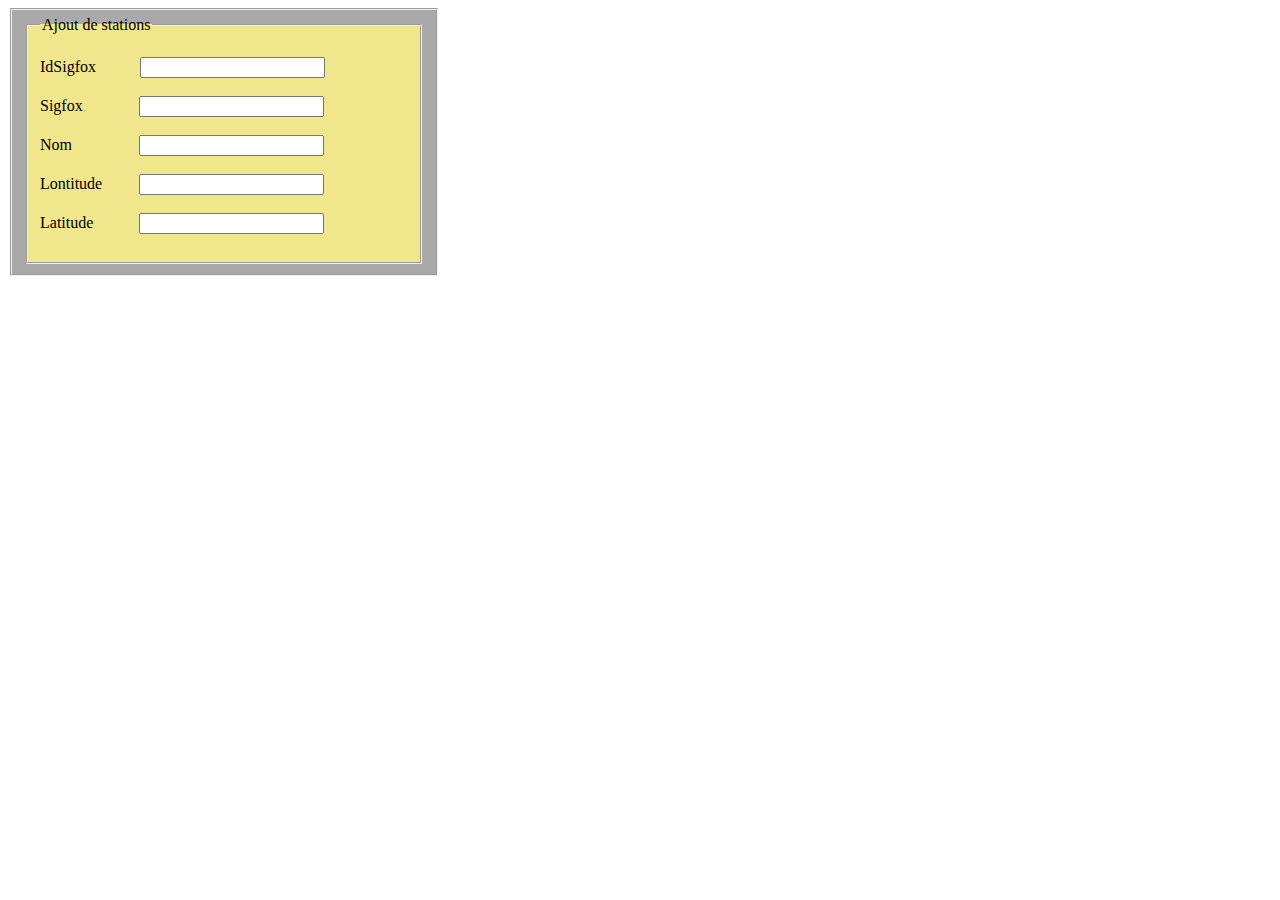
==== index.html @ 4d9225d0 "mon premier commit" ====
<!DOCTYPE html>
<!--
To change this license header, choose License Headers in Project Properties.
To change this template file, choose Tools | Templates
and open the template in the editor.
-->
<!DOCTYPE html>
<html>
    <head>
        <title>ajouter des stations</title>
        <meta charset="utf-8">
        <meta name="viewport" content="width=device-width, initial-scale=1.0">
        <!-- Importer le fichier de style -->
        <link href="css/styleFormulaire.css" rel="stylesheet" type="text/css"/>
    </head>
    <body>
        <form id="form"></form>
        <fieldset id="page">
            <fieldset id="formulaire">
                <legend>Ajout de stations</legend><br/>
                <label>IdSigfox <input type="text" name="IdSigfox" id="IdSigfox"/></label><br/><br/>
                <label>Sigfox <input type="text" name="Sigfox" id="Sigfox"/></label><br/><br/>
                <label>Nom <input type="text" name="Nom" id="Nom"/></label><br/><br/>
                <label>Lontitude <input type="text" name="Longitude" id="Longitude"/></label><br/><br/>
                <label>Latitude <input type="text" name="Latitude" id="Latitude"/></label><br/><br/>
            </fieldset>
        </fieldset>
    </body>
</html>
---- css/styleFormulaire.css ----
/*
To change this license header, choose License Headers in Project Properties.
To change this template file, choose Tools | Templates
and open the template in the editor.
*/
/* 
    Created on : 28 avr. 2022, 09:18:55
    Author     : TOM
*/

#page {
    background-color: darkgray;
    position: absolute;
    width: 400px;
}


#formulaire{
    background-color: khaki;
}

#IdSigfox{
    margin-left: 40px
}

#Sigfox{
    margin-left: 52px
}

#Nom{
    margin-left: 63px
}

#Longitude{
    margin-left: 33px
}

#Latitude{
    margin-left: 42px
}
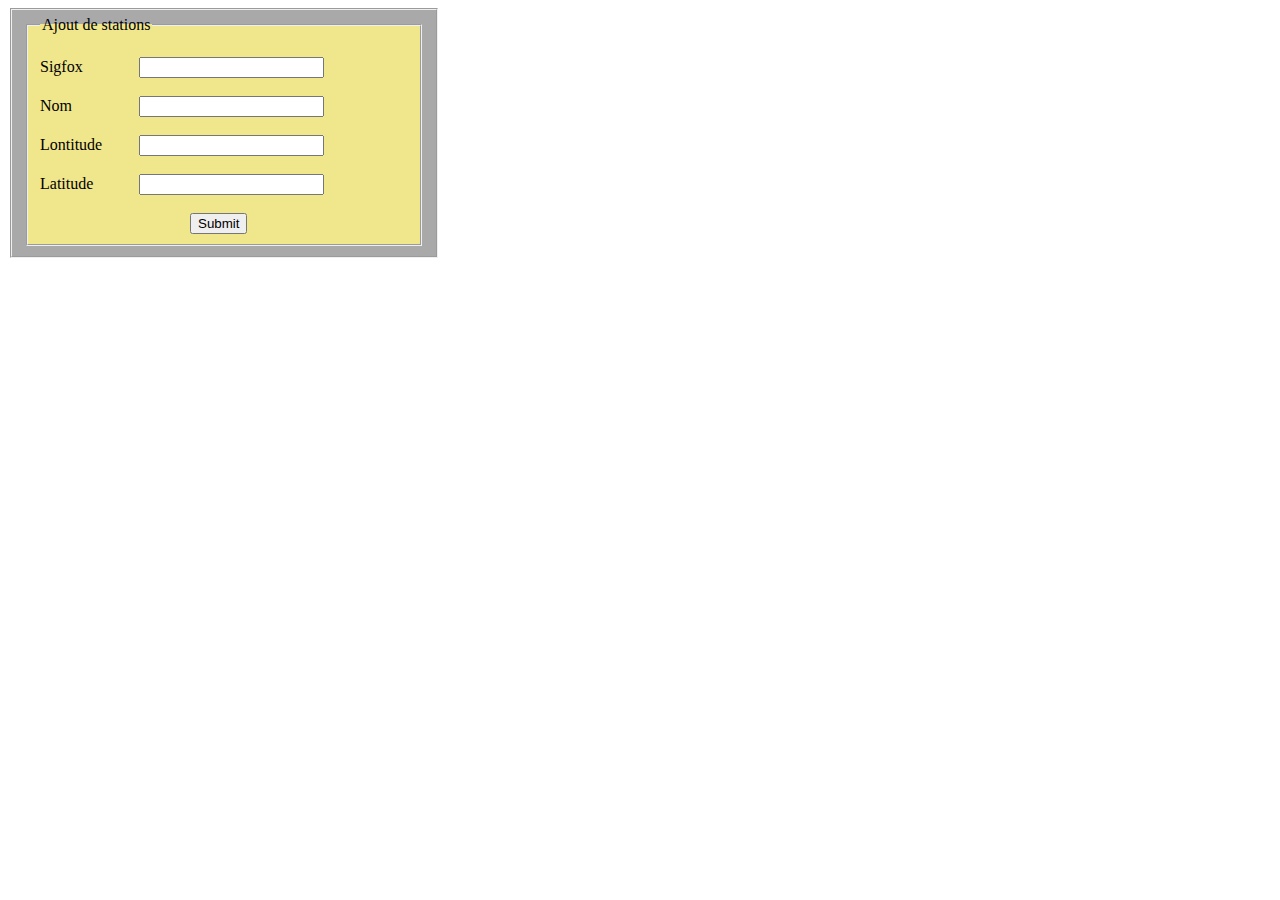
==== commit 6cefb638: "28/04" ====
--- a/index.html
+++ b/index.html
@@ -14,16 +14,17 @@
         <link href="css/styleFormulaire.css" rel="stylesheet" type="text/css"/>
     </head>
     <body>
-        <form id="form"></form>
+        <form action="envoieOk.html" method="get">
         <fieldset id="page">
             <fieldset id="formulaire">
                 <legend>Ajout de stations</legend><br/>
-                <label>IdSigfox <input type="text" name="IdSigfox" id="IdSigfox"/></label><br/><br/>
                 <label>Sigfox <input type="text" name="Sigfox" id="Sigfox"/></label><br/><br/>
                 <label>Nom <input type="text" name="Nom" id="Nom"/></label><br/><br/>
                 <label>Lontitude <input type="text" name="Longitude" id="Longitude"/></label><br/><br/>
                 <label>Latitude <input type="text" name="Latitude" id="Latitude"/></label><br/><br/>
+                <input type="submit" id="envoyer"/>
             </fieldset>
         </fieldset>
+        </form>
     </body>
 </html>--- a/css/styleFormulaire.css
+++ b/css/styleFormulaire.css
@@ -19,10 +19,6 @@
     background-color: khaki;
 }
 
-#IdSigfox{
-    margin-left: 40px
-}
-
 #Sigfox{
     margin-left: 52px
 }
@@ -37,4 +33,8 @@
 
 #Latitude{
     margin-left: 42px
+}
+
+#envoyer{
+    margin-left: 150px;
 }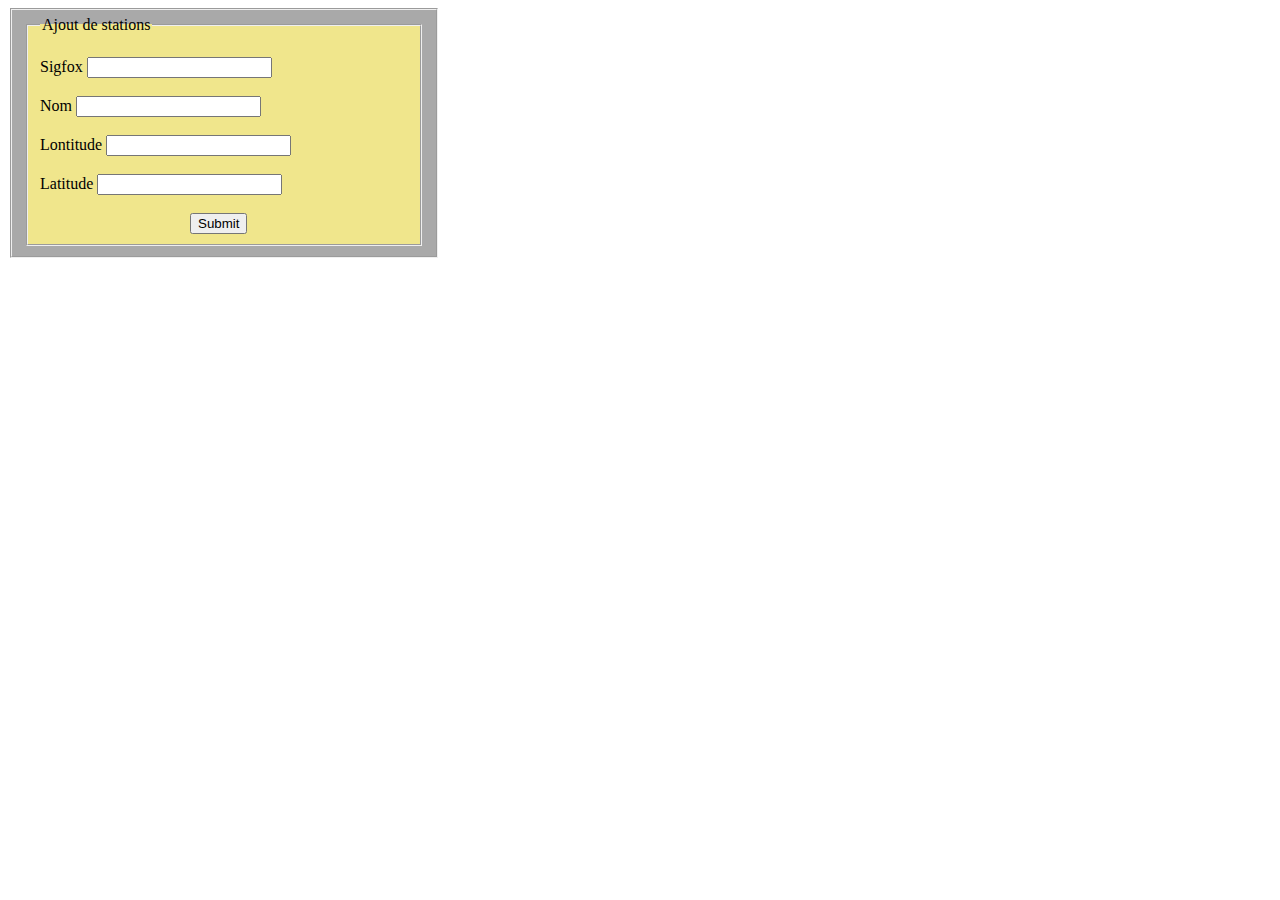
==== commit 6990632a: "02/05" ====
--- a/index.html
+++ b/index.html
@@ -4,7 +4,7 @@
 To change this template file, choose Tools | Templates
 and open the template in the editor.
 -->
-<!DOCTYPE html>
+
 <html>
     <head>
         <title>ajouter des stations</title>
@@ -14,14 +14,15 @@
         <link href="css/styleFormulaire.css" rel="stylesheet" type="text/css"/>
     </head>
     <body>
-        <form action="envoieOk.html" method="get">
+        <form action="envoiOk.php" method="get">
+            <a href="php/fonctions.inc.php"></a>
         <fieldset id="page">
             <fieldset id="formulaire">
                 <legend>Ajout de stations</legend><br/>
-                <label>Sigfox <input type="text" name="Sigfox" id="Sigfox"/></label><br/><br/>
-                <label>Nom <input type="text" name="Nom" id="Nom"/></label><br/><br/>
-                <label>Lontitude <input type="text" name="Longitude" id="Longitude"/></label><br/><br/>
-                <label>Latitude <input type="text" name="Latitude" id="Latitude"/></label><br/><br/>
+                <label>Sigfox <input type="text" name="sigfox" id="sigfox"/></label><br/><br/>
+                <label>Nom <input type="text" name="nom" id="nom"/></label><br/><br/>
+                <label>Lontitude <input type="text" name="longitude" id="longitude"/></label><br/><br/>
+                <label>Latitude <input type="text" name="latitude" id="latitude"/></label><br/><br/>
                 <input type="submit" id="envoyer"/>
             </fieldset>
         </fieldset>
